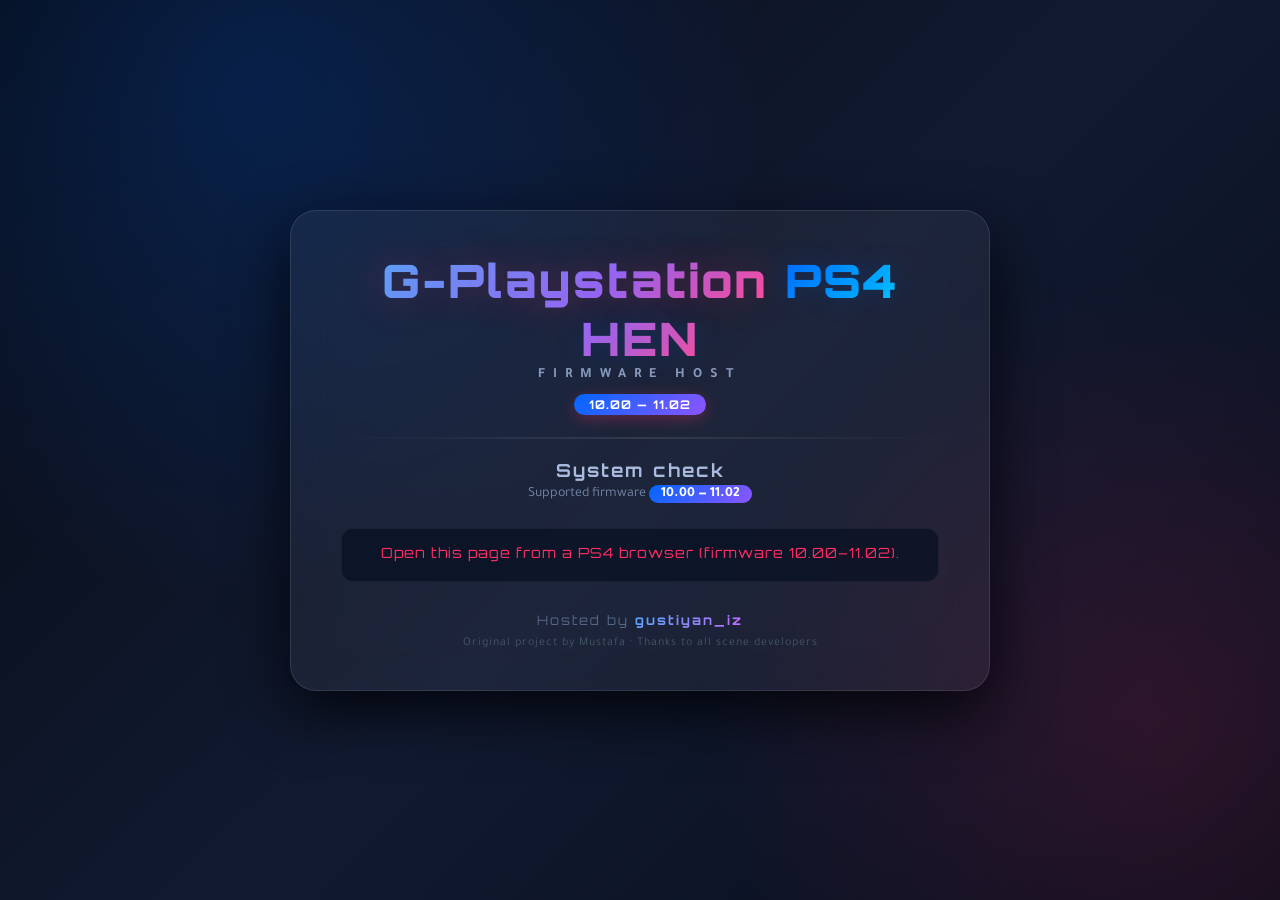
==== index.html @ 8bca6c05 "update all" ====
<!DOCTYPE html>
<html lang="en">
<head>
    <meta charset="UTF-8">
    <meta name="viewport" content="width=device-width, initial-scale=1.0">
    <meta name="theme-color" content="#080d1b">
    <meta name="description" content="G-Playstation PS4 HEN firmware host for versions 10.00–11.02.">
    <title>G-Playstation PS4 HEN</title>
    <link rel="stylesheet" href="style.css">
</head>
<body>
    <div class="container">
        <header>
            <h1 class="main-title">
                <span class="highlight">G-Playstation</span>
                <span class="ps4-text">PS4</span>
                <span class="hen-text">HEN</span>
            </h1>
            <div class="subtitle">Firmware Host</div>
            <div class="version-badge">10.00 — 11.02</div>
        </header>
        
        <hr class="separator">

        <div id="menu">
            <h2 class="fw-title">System check</h2>
            <p class="fw-range">Supported firmware <span class="range-highlight">10.00 — 11.02</span></p>
            
            <div class="status-bar">
                <span id="msgs" class="status-text loading">Checking your console…</span>
            </div>

            <footer>
                <p class="credit">Hosted by <span class="credit-link">gustiyan_iz</span></p>
                <p class="thanks">Original project by Mustafa · Thanks to all scene developers</p>
            </footer>
        </div>
    </div>

    <script>
        var msgs = document.getElementById('msgs');

        function updateStatus(msg) {
            msgs.innerHTML = msg;
        }

        // التحقق من الجهاز والإصدار
        var uaFull = navigator.userAgent;
        var match = uaFull.match(/PlayStation 4[ /]([\d.]+)/i);
        var isPS4 = match !== null;
        var fwVersion = isPS4 ? match[1] : "Unknown";
        var fwNum = parseFloat(fwVersion);

        // بدء التشغيل التلقائي
        document.addEventListener("DOMContentLoaded", function() {
            if (!isPS4) {
                updateStatus('Open this page from a PS4 browser (firmware 10.00–11.02).');
                msgs.className = 'status-text error';
                return;
            }

            if (fwNum >= 10.00 && fwNum <= 11.02) {
                updateStatus('PS4 firmware ' + fwVersion + ' detected');
                
                // الانتظار ثم الذهاب إلى run
                setTimeout(function() {
                    updateStatus('Loading host…');
                    window.location.replace('run/index.html');
                }, 1500);
            } else {
                updateStatus('Firmware ' + fwVersion + ' is not supported. Requires 10.00–11.02.');
                msgs.className = 'status-text error';
            }
        });
    </script>
</body>
</html>
---- style.css ----
@import url('https://fonts.googleapis.com/css2?family=Orbitron:wght@400;700;900&family=Tajawal:wght@400;700&display=swap');

* {
    margin: 0;
    padding: 0;
    box-sizing: border-box;
}

html {
    background:
        radial-gradient(circle at 20% 10%, rgba(0, 102, 255, 0.20), transparent 32rem),
        radial-gradient(circle at 90% 80%, rgba(255, 46, 99, 0.14), transparent 28rem),
        linear-gradient(135deg, #070b14 0%, #111a31 52%, #080d1b 100%);
    background-attachment: fixed;
    min-height: 100vh;
    color: white;
    text-align: center;
    font-family: 'Tajawal', sans-serif;
}

body {
    display: flex;
    justify-content: center;
    align-items: center;
    min-height: 100vh;
    padding: 20px;
}

.container {
    background: rgba(255, 255, 255, 0.05);
    backdrop-filter: blur(20px);
    -webkit-backdrop-filter: blur(20px);
    border: 1px solid rgba(255, 255, 255, 0.1);
    border-radius: 26px;
    padding: 40px 50px;
    max-width: 700px;
    width: 100%;
    box-shadow: 0 20px 60px rgba(0, 0, 0, 0.8), 0 0 40px rgba(0, 100, 255, 0.05);
    transition: all 0.3s ease;
}

.container:hover {
    border-color: rgba(100, 150, 255, 0.3);
    box-shadow: 0 25px 70px rgba(0, 0, 0, 0.9), 0 0 60px rgba(0, 100, 255, 0.1);
}

header {
    margin-bottom: 20px;
}

.main-title {
    font-family: 'Orbitron', sans-serif;
    font-size: clamp(30px, 7vw, 46px);
    font-weight: 900;
    text-shadow: 0 0 30px rgba(0, 100, 255, 0.2);
    letter-spacing: 2px;
    margin-bottom: 5px;
}

.highlight {
    background: linear-gradient(135deg, #52a8ff, #8d6cff 58%, #ff4d9a);
    -webkit-background-clip: text;
    -webkit-text-fill-color: transparent;
    background-clip: text;
    text-shadow: 0 0 40px rgba(255, 46, 99, 0.3);
}

.ps4-text {
    background: linear-gradient(135deg, #0066ff, #00ccff);
    -webkit-background-clip: text;
    -webkit-text-fill-color: transparent;
    background-clip: text;
}

.hen-text {
    background: linear-gradient(135deg, #8d6cff, #ff4d9a);
    -webkit-background-clip: text;
    -webkit-text-fill-color: transparent;
    background-clip: text;
}

.ps5-text {
    background: linear-gradient(135deg, #ff0066, #ff33cc);
    -webkit-background-clip: text;
    -webkit-text-fill-color: transparent;
    background-clip: text;
}

.subtitle {
    font-size: 14px;
    font-weight: 700;
    color: #8899bb;
    letter-spacing: 8px;
    text-transform: uppercase;
    margin-top: -5px;
}

.version-badge {
    display: inline-block;
    background: linear-gradient(135deg, #0066ff, #8d55ff);
    color: white;
    font-family: 'Orbitron', sans-serif;
    font-size: 12px;
    font-weight: 700;
    padding: 3px 15px;
    border-radius: 20px;
    margin-top: 10px;
    letter-spacing: 1px;
    box-shadow: 0 4px 15px rgba(255, 46, 99, 0.3);
}

.separator {
    border: none;
    height: 2px;
    background: linear-gradient(90deg, transparent, rgba(255, 255, 255, 0.1), transparent);
    margin: 20px 0;
}

#menu {
    display: block;
}

.fw-title {
    font-family: 'Orbitron', sans-serif;
    font-size: 18px;
    font-weight: 700;
    color: #aabbdd;
    letter-spacing: 2px;
    margin-bottom: 5px;
}

.fw-range {
    font-size: 14px;
    color: #7788aa;
    margin-bottom: 25px;
}

.range-highlight {
    background: linear-gradient(135deg, #0066ff, #8d55ff);
    padding: 2px 12px;
    border-radius: 12px;
    color: white;
    font-weight: 700;
}

.btn {
    display: inline-flex;
    align-items: center;
    justify-content: center;
    gap: 12px;
    background: linear-gradient(135deg, #003263, #004a8f);
    color: white;
    width: 100%;
    max-width: 400px;
    height: 56px;
    padding: 0 25px;
    font-family: 'Orbitron', sans-serif;
    font-size: 16px;
    font-weight: 700;
    border: none;
    border-radius: 16px;
    cursor: pointer;
    transition: all 0.3s ease;
    position: relative;
    overflow: hidden;
    letter-spacing: 1px;
    text-transform: uppercase;
}

.btn::before {
    content: '';
    position: absolute;
    top: 0;
    left: -100%;
    width: 100%;
    height: 100%;
    background: linear-gradient(90deg, transparent, rgba(255, 255, 255, 0.1), transparent);
    transition: all 0.5s ease;
}

.btn:hover::before {
    left: 100%;
}

.btn:hover {
    transform: translateY(-2px) scale(1.02);
    box-shadow: 0 10px 30px rgba(0, 74, 143, 0.4);
}

.btn:active {
    transform: translateY(0px) scale(0.98);
}

.btn-primary {
    background: linear-gradient(135deg, #ff2e63, #ff6b35);
    box-shadow: 0 8px 25px rgba(255, 46, 99, 0.3);
}

.btn-primary:hover {
    background: linear-gradient(135deg, #ff1a4f, #ff5520);
    box-shadow: 0 12px 35px rgba(255, 46, 99, 0.5);
}

.btn-icon {
    font-size: 20px;
}

.status-bar {
    margin: 25px 0 30px;
    padding: 15px;
    background: rgba(6, 14, 32, 0.62);
    border-radius: 12px;
    border: 1px solid rgba(255, 255, 255, 0.05);
}

.status-text {
    font-family: 'Orbitron', sans-serif;
    font-size: 14px;
    font-weight: 400;
    color: #8899bb;
    letter-spacing: 1px;
    transition: all 0.3s ease;
}

.status-text.loading {
    animation: pulse 1.5s ease-in-out infinite;
}

.status-text.error {
    color: #ff2e63;
}

@keyframes pulse {
    0%, 100% { opacity: 1; }
    50% { opacity: 0.5; }
}

footer {
    margin-top: 20px;
}

.credit {
    font-family: 'Orbitron', sans-serif;
    font-size: 13px;
    color: #556688;
    letter-spacing: 2px;
}

.credit-link {
    background: linear-gradient(135deg, #52a8ff, #c36cff);
    -webkit-background-clip: text;
    -webkit-text-fill-color: transparent;
    background-clip: text;
    font-weight: 700;
    text-decoration: none;
    transition: all 0.3s ease;
}

.credit-link:hover {
    text-shadow: 0 0 30px rgba(255, 46, 99, 0.4);
}

.thanks {
    font-size: 12px;
    color: #445566;
    margin-top: 8px;
    letter-spacing: 1px;
}

@media (max-width: 600px) {
    .container {
        padding: 25px 20px;
        border-radius: 20px;
    }
    
    .main-title {
        font-size: 28px;
    }
    
    .subtitle {
        font-size: 11px;
        letter-spacing: 5px;
    }
    
    .btn {
        font-size: 13px;
        height: 50px;
        padding: 0 15px;
    }
    
    .fw-title {
        font-size: 15px;
    }
    
    .status-text {
        font-size: 12px;
    }
}

@media (max-width: 400px) {
    .main-title {
        font-size: 22px;
    }
    
    .btn {
        font-size: 11px;
        height: 44px;
        gap: 8px;
    }
    
    .btn-icon {
        font-size: 16px;
    }
}
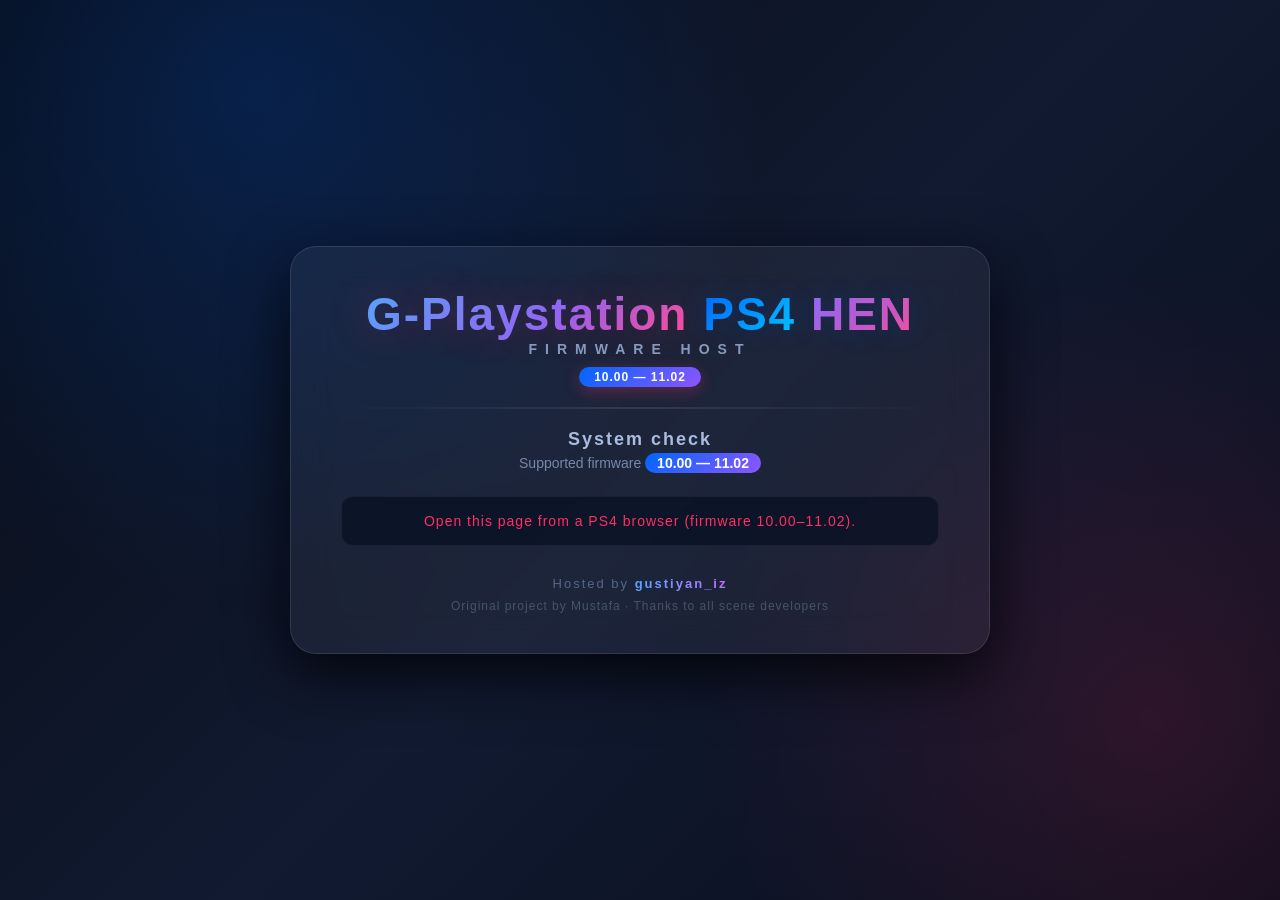
==== commit 63bdb52c: "update cache offline" ====
--- a/index.html
+++ b/index.html
@@ -1,5 +1,5 @@
 <!DOCTYPE html>
-<html lang="en">
+<html lang="en" manifest="run/css.manifest">
 <head>
     <meta charset="UTF-8">
     <meta name="viewport" content="width=device-width, initial-scale=1.0">
@@ -40,8 +40,58 @@
     <script>
         var msgs = document.getElementById('msgs');
 
+        var hostStarted = false;
+
         function updateStatus(msg) {
             msgs.innerHTML = msg;
+        }
+
+        function openHost() {
+            if (hostStarted) return;
+            hostStarted = true;
+            updateStatus('Offline cache ready. Loading host…');
+            setTimeout(function() {
+                window.location.replace('run/index.html');
+            }, 700);
+        }
+
+        function prepareCacheAndOpenHost() {
+            var appCache = window.applicationCache;
+
+            if (!appCache) {
+                openHost();
+                return;
+            }
+
+            appCache.addEventListener('checking', function() {
+                updateStatus('Checking offline cache…');
+            }, false);
+
+            appCache.addEventListener('downloading', function() {
+                updateStatus('Saving host for offline use…');
+            }, false);
+
+            appCache.addEventListener('progress', function(event) {
+                if (event.total) {
+                    updateStatus('Saving offline cache: ' + Math.round(event.loaded / event.total * 100) + '%');
+                }
+            }, false);
+
+            appCache.addEventListener('cached', openHost, false);
+            appCache.addEventListener('noupdate', openHost, false);
+            appCache.addEventListener('updateready', function() {
+                try { appCache.swapCache(); } catch (error) {}
+                openHost();
+            }, false);
+
+            appCache.addEventListener('error', function() {
+                updateStatus('Cache update unavailable. Opening saved host…');
+                setTimeout(openHost, 900);
+            }, false);
+
+            if (appCache.status === appCache.IDLE) {
+                setTimeout(openHost, 1800);
+            }
         }
 
         // التحقق من الجهاز والإصدار
@@ -61,12 +111,7 @@
 
             if (fwNum >= 10.00 && fwNum <= 11.02) {
                 updateStatus('PS4 firmware ' + fwVersion + ' detected');
-                
-                // الانتظار ثم الذهاب إلى run
-                setTimeout(function() {
-                    updateStatus('Loading host…');
-                    window.location.replace('run/index.html');
-                }, 1500);
+                prepareCacheAndOpenHost();
             } else {
                 updateStatus('Firmware ' + fwVersion + ' is not supported. Requires 10.00–11.02.');
                 msgs.className = 'status-text error';
--- a/style.css
+++ b/style.css
@@ -1,5 +1,3 @@
-@import url('https://fonts.googleapis.com/css2?family=Orbitron:wght@400;700;900&family=Tajawal:wght@400;700&display=swap');
-
 * {
     margin: 0;
     padding: 0;
@@ -15,7 +13,7 @@
     min-height: 100vh;
     color: white;
     text-align: center;
-    font-family: 'Tajawal', sans-serif;
+    font-family: Arial, Helvetica, sans-serif;
 }
 
 body {
@@ -49,7 +47,7 @@
 }
 
 .main-title {
-    font-family: 'Orbitron', sans-serif;
+    font-family: 'Trebuchet MS', Arial, sans-serif;
     font-size: clamp(30px, 7vw, 46px);
     font-weight: 900;
     text-shadow: 0 0 30px rgba(0, 100, 255, 0.2);
@@ -99,7 +97,7 @@
     display: inline-block;
     background: linear-gradient(135deg, #0066ff, #8d55ff);
     color: white;
-    font-family: 'Orbitron', sans-serif;
+    font-family: 'Trebuchet MS', Arial, sans-serif;
     font-size: 12px;
     font-weight: 700;
     padding: 3px 15px;
@@ -121,7 +119,7 @@
 }
 
 .fw-title {
-    font-family: 'Orbitron', sans-serif;
+    font-family: 'Trebuchet MS', Arial, sans-serif;
     font-size: 18px;
     font-weight: 700;
     color: #aabbdd;
@@ -154,7 +152,7 @@
     max-width: 400px;
     height: 56px;
     padding: 0 25px;
-    font-family: 'Orbitron', sans-serif;
+    font-family: 'Trebuchet MS', Arial, sans-serif;
     font-size: 16px;
     font-weight: 700;
     border: none;
@@ -214,7 +212,7 @@
 }
 
 .status-text {
-    font-family: 'Orbitron', sans-serif;
+    font-family: 'Trebuchet MS', Arial, sans-serif;
     font-size: 14px;
     font-weight: 400;
     color: #8899bb;
@@ -240,7 +238,7 @@
 }
 
 .credit {
-    font-family: 'Orbitron', sans-serif;
+    font-family: 'Trebuchet MS', Arial, sans-serif;
     font-size: 13px;
     color: #556688;
     letter-spacing: 2px;
@@ -267,6 +265,95 @@
     letter-spacing: 1px;
 }
 
+.success-dialog[hidden],
+.close-fallback[hidden] {
+    display: none;
+}
+
+.success-dialog {
+    position: fixed;
+    top: 0;
+    right: 0;
+    bottom: 0;
+    left: 0;
+    z-index: 9999;
+    display: flex;
+    align-items: center;
+    justify-content: center;
+    padding: 20px;
+    background: rgba(2, 6, 16, 0.88);
+}
+
+.success-dialog-card {
+    width: 100%;
+    max-width: 430px;
+    padding: 30px;
+    border: 1px solid rgba(82, 168, 255, 0.35);
+    border-radius: 22px;
+    background: linear-gradient(145deg, #111a31, #080d1b);
+    box-shadow: 0 24px 70px rgba(0, 0, 0, 0.72);
+    text-align: center;
+}
+
+.success-dialog-icon {
+    width: 60px;
+    height: 60px;
+    margin: 0 auto 16px;
+    border-radius: 50%;
+    background: linear-gradient(135deg, #0066ff, #8d55ff);
+    font-family: Arial, sans-serif;
+    font-size: 36px;
+    font-weight: 700;
+    line-height: 60px;
+    color: #ffffff;
+}
+
+.success-dialog-card h2 {
+    margin-bottom: 10px;
+    font-family: 'Trebuchet MS', Arial, sans-serif;
+    font-size: 22px;
+    color: #ffffff;
+}
+
+.success-dialog-card p {
+    color: #aabbcc;
+    font-size: 15px;
+    line-height: 1.6;
+}
+
+.success-dialog-actions {
+    display: flex;
+    gap: 12px;
+    margin-top: 24px;
+}
+
+.dialog-button {
+    flex: 1;
+    min-height: 48px;
+    padding: 10px 16px;
+    border: 0;
+    border-radius: 12px;
+    font-family: Arial, sans-serif;
+    font-size: 15px;
+    font-weight: 700;
+    color: #ffffff;
+    cursor: pointer;
+}
+
+.dialog-button-primary {
+    background: linear-gradient(135deg, #0066ff, #8d55ff);
+}
+
+.dialog-button-secondary {
+    border: 1px solid rgba(255, 255, 255, 0.18);
+    background: rgba(255, 255, 255, 0.07);
+}
+
+.success-dialog-card .close-fallback {
+    margin-top: 14px;
+    color: #ffcf70;
+}
+
 @media (max-width: 600px) {
     .container {
         padding: 25px 20px;
@@ -295,6 +382,10 @@
     .status-text {
         font-size: 12px;
     }
+
+    .success-dialog-actions {
+        flex-direction: column;
+    }
 }
 
 @media (max-width: 400px) {
